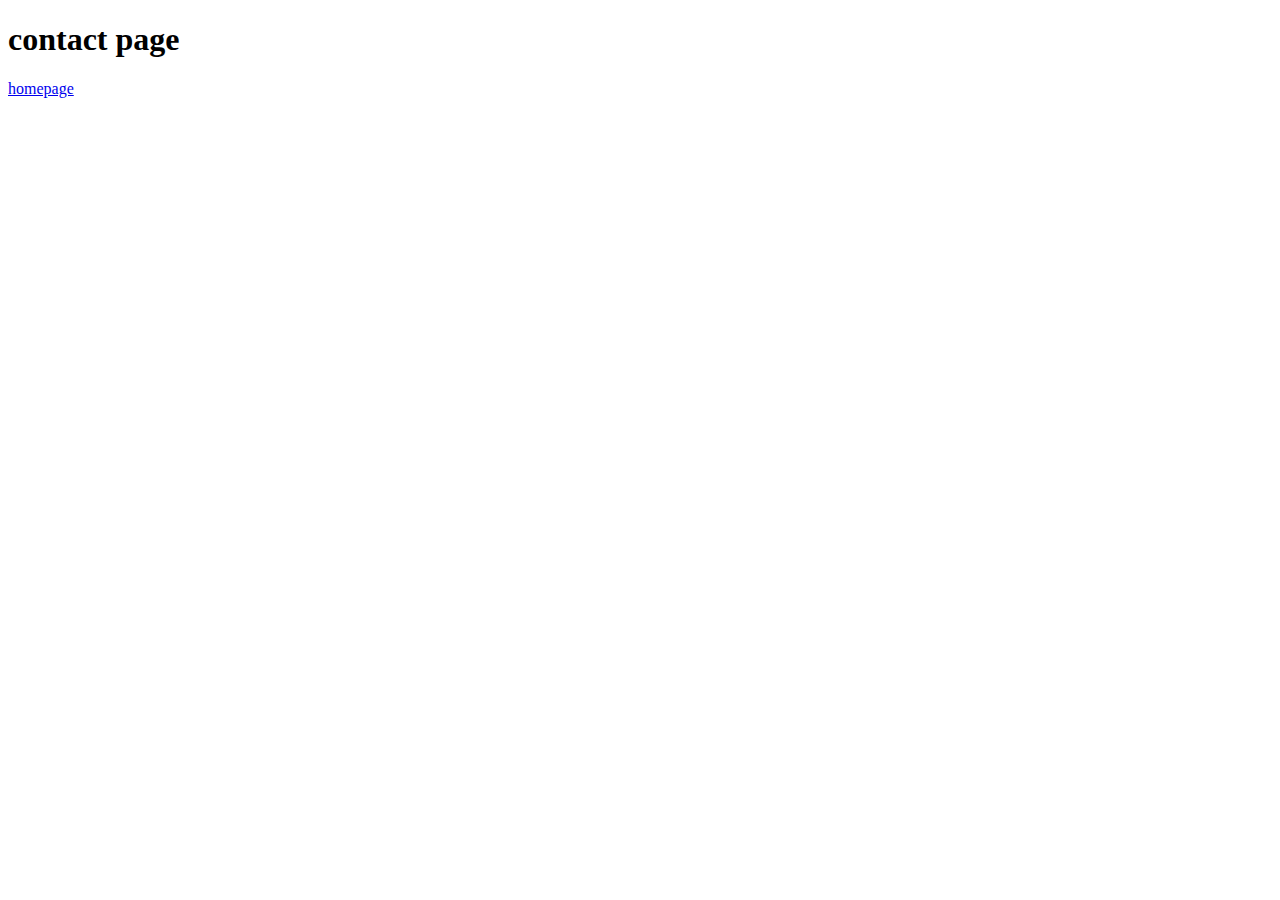
==== contact.html @ 75aedcfa "created 3 pages html" ====
<!DOCTYPE html>
<html lang="en">
  <head>
    <meta charset="UTF-8" />
    <meta http-equiv="X-UA-Compatible" content="IE=edge" />
    <meta name="viewport" content="width=device-width, initial-scale=1.0" />
    <link rel="stylesheet" href="/css/style.css" />
    <title>Document</title>
  </head>
  <body>
    <h1>contact page</h1>
    <a href="/"> homepage</a>
  </body>
</html>
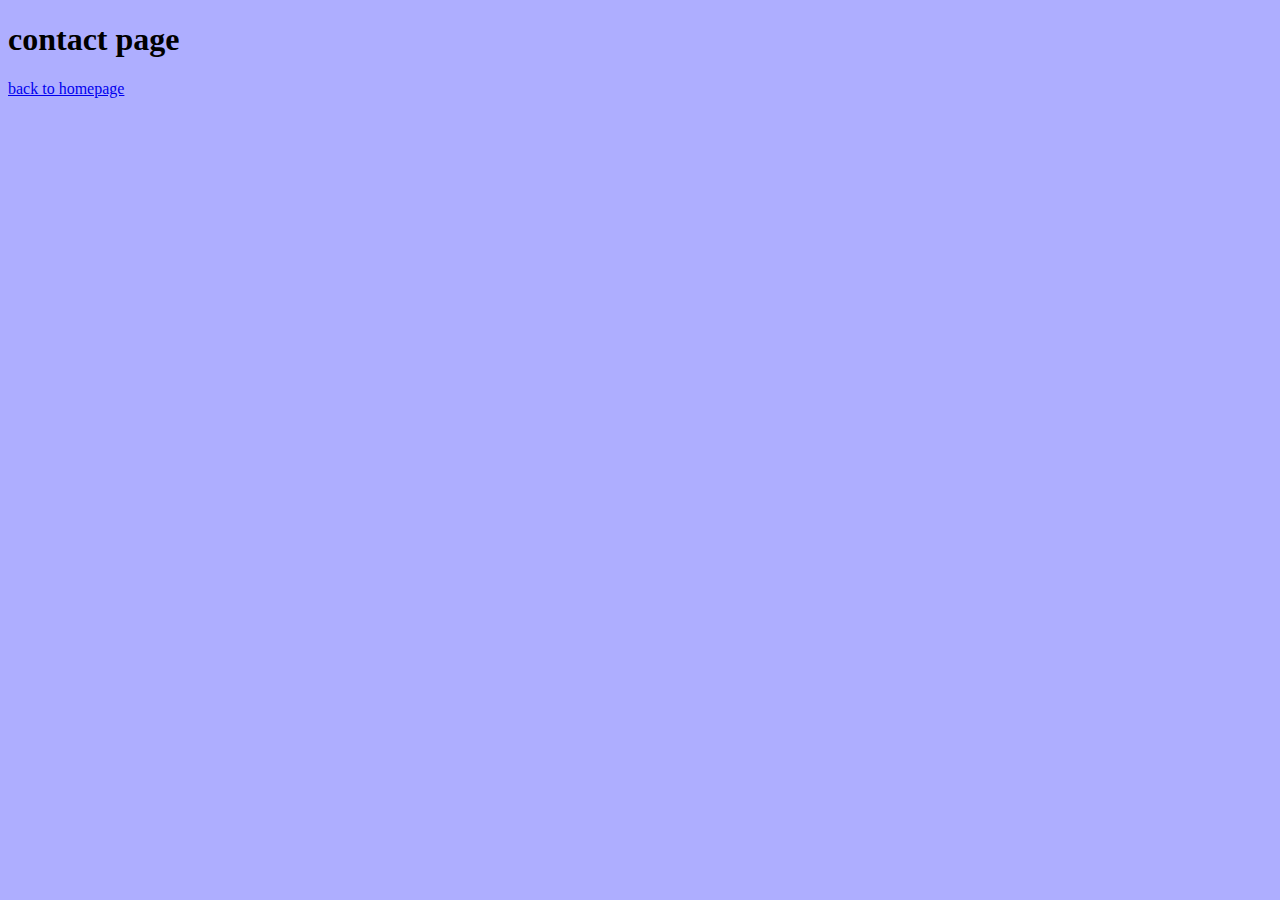
==== commit 338e8dab: "updated html" ====
--- a/contact.html
+++ b/contact.html
@@ -2,13 +2,12 @@
 <html lang="en">
   <head>
     <meta charset="UTF-8" />
-    <meta http-equiv="X-UA-Compatible" content="IE=edge" />
-    <meta name="viewport" content="width=device-width, initial-scale=1.0" />
+    <meta name="description" content="pages linked to each other" />
     <link rel="stylesheet" href="/css/style.css" />
     <title>Document</title>
   </head>
   <body>
     <h1>contact page</h1>
-    <a href="/"> homepage</a>
+    <a href="/"> back to homepage</a>
   </body>
 </html>
--- a/css/style.css
+++ b/css/style.css
@@ -0,0 +1,3 @@
+body {
+  background: rgb(174, 174, 255);
+}
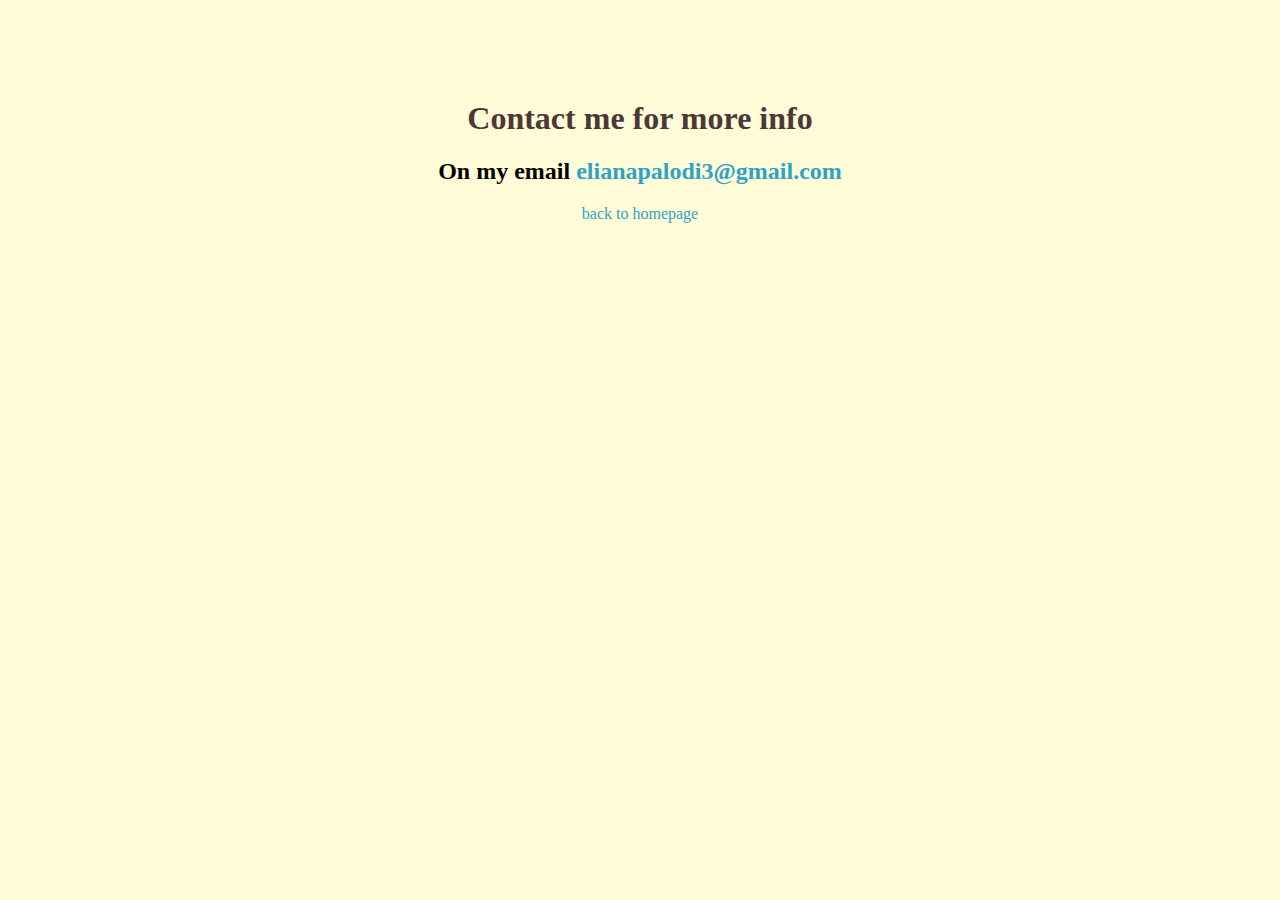
==== commit d6e73d08: "updated html" ====
--- a/contact.html
+++ b/contact.html
@@ -4,10 +4,16 @@
     <meta charset="UTF-8" />
     <meta name="description" content="pages linked to each other" />
     <link rel="stylesheet" href="/css/style.css" />
+
     <title>Document</title>
   </head>
   <body>
-    <h1>contact page</h1>
+    <h1>Contact me for more info</h1>
+
+    <h2>
+      On my email
+      <a href="mailto:elianapalodi3@gmail.com">elianapalodi3@gmail.com</a>
+    </h2>
     <a href="/"> back to homepage</a>
   </body>
 </html>
--- a/css/style.css
+++ b/css/style.css
@@ -1,3 +1,32 @@
 body {
-  background: rgb(174, 174, 255);
+  background: rgb(255, 252, 215);
+  margin-top: 100px;
+  text-align: center;
 }
+
+a {
+  text-decoration: none;
+  color: rgb(46, 163, 199);
+}
+h1 {
+  color: rgb(136, 98, 98);
+}
+.now {
+  display: block;
+  text-align: right;
+  padding-right: 100px;
+}
+.before {
+  display: block;
+  text-align: left;
+  padding-left: 100px;
+}
+@media (min-width: 800px) {
+  h1 {
+    text-align: center;
+    color: rgb(77, 56, 56);
+  }
+  p {
+    text-align: center;
+  }
+}
